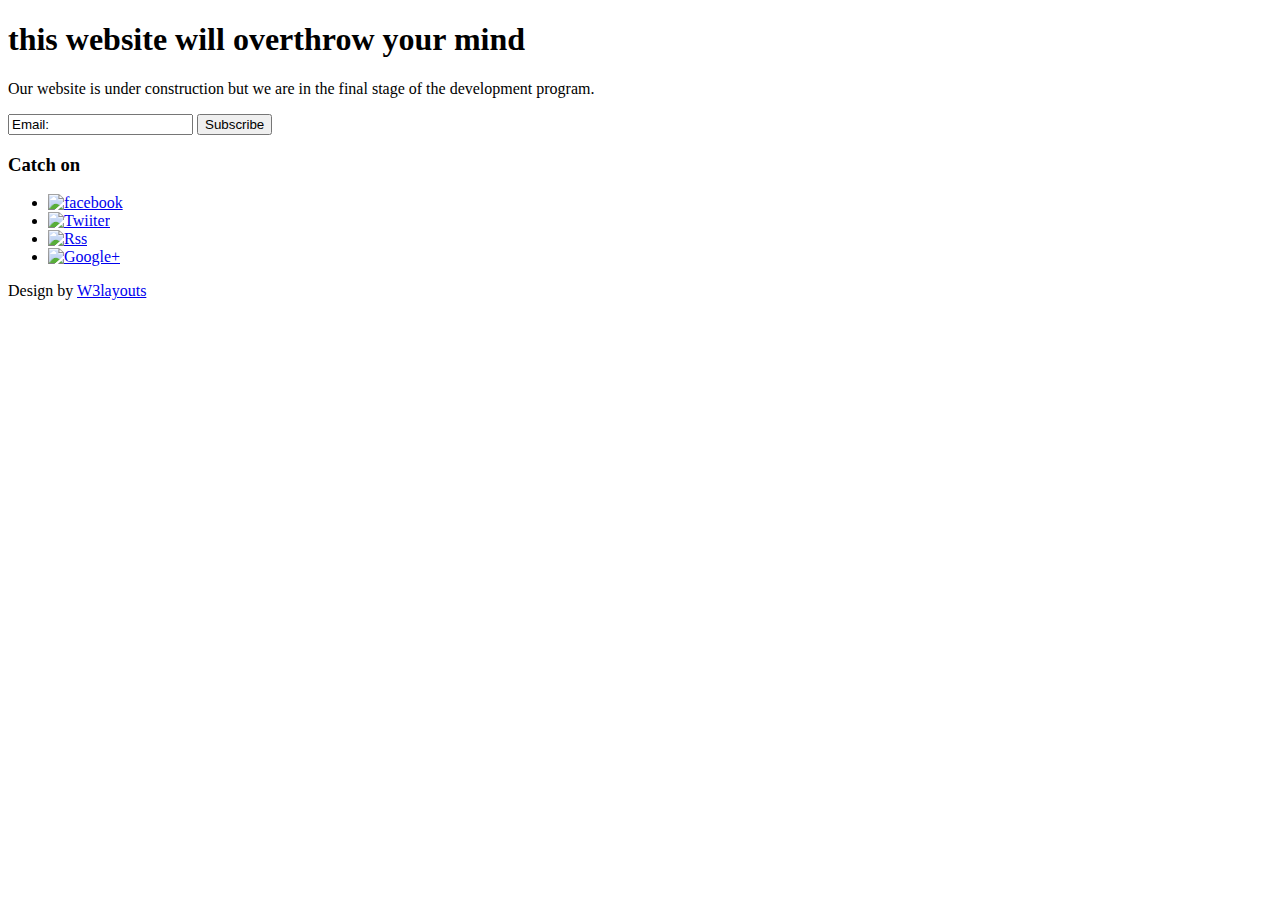
==== smartphone/index.html @ 308e8b52 "initial dump" ====
<!--A Design by W3layouts
Author: W3layout
Author URL: http://w3layouts.com
License: Creative Commons Attribution 3.0 Unported
License URL: http://creativecommons.org/licenses/by/3.0/
-->
<!DOCTYPE html>
<html>
<head>
<title>Soon a Under Construction Template  Responsive Web Template| Home :: w3layouts</title>
<meta name="viewport" content="width=device-width, initial-scale=1">
<meta http-equiv="Content-Type" content="text/html; charset=utf-8" />
<meta name="keywords" content="Soon Responsive web template, Bootstrap Web Templates, Flat Web Templates, Andriod Compatible web template, 
Smartphone Compatible web template, free webdesigns for Nokia, Samsung, LG, SonyErricsson, Motorola web design" />
<script type="application/x-javascript"> addEventListener("load", function() { setTimeout(hideURLbar, 0); }, false); function hideURLbar(){ window.scrollTo(0,1); } </script>
<!--css-->
<link rel="stylesheet" href="smartphone/css/style.css" type="text/css" media="all" />
<link rel="stylesheet" href="smartphone/css/jquery.countdown.css" />
<!--/css-->
<!--fonts-->
<link href='http://fonts.googleapis.com/css?family=Montserrat:400,700' rel='stylesheet' type='text/css'>
<!--fonts-->
<!--js-->
<script src="smartphone/js/jquery.min.js" type="text/javascript"></script>
    <script src="smartphone/js/jquery.countdown.js"></script>
<script src="smartphone/js/script.js"></script>
<!--js-->
</head>
<body>
<div class="container1">
		<!-----start-wrap----->
	
			<!-----start-Content----->
<div class="content-header">
					<h1>this website will overthrow your mind</h1>
					<p>Our website is under construction but we are in the final stage of the development program.</p>
				</div>
			<div id="counter"> </div>		   	 	  	 
		   	 	 </div>
				<div class="clear"> </div>
				<!---start-notifie----->
				<div class="notify" class="main clearfix column">
						<form>
							<input type="text" class="textbox" value="Email:" onfocus="this.value = '';" onblur="if (this.value == '') {this.value = 'Email';}">
							<input  class="md-trigger md-setperspective" data-modal="top-scorll" type="button" value="Subscribe">
						</form>
					</div>
					<!---End-notifie----->
					<!---start-social-icons---->
					<div class="social-icons">
						<h3>Catch on</h3>
							<ul>
								<li><a href="#"><img src="smartphone/images/facebook.png" title="facebook"></a></li>
								<li><a href="#"><img src="smartphone/images/twitter.png" title="Twiiter"></a></li>
								<li><a href="#"><img src="smartphone/images/rss.png" title="Rss"></a></li>
								<li><a href="#"><img src="smartphone/images/gpluse.png" title="Google+"></a></li>
							</ul>
					</div>
					<!---End-social-icons---->
					<!---start-copy-right---->
					<div class="copy-right">
						<p>Design by <a href="#">W3layouts</a></p>
					</div>
					<!---End-copy-right---->
			</div>
			<!-----End-Content----->
		</div>
		<!-----End-wrap----->
</body>
</html>
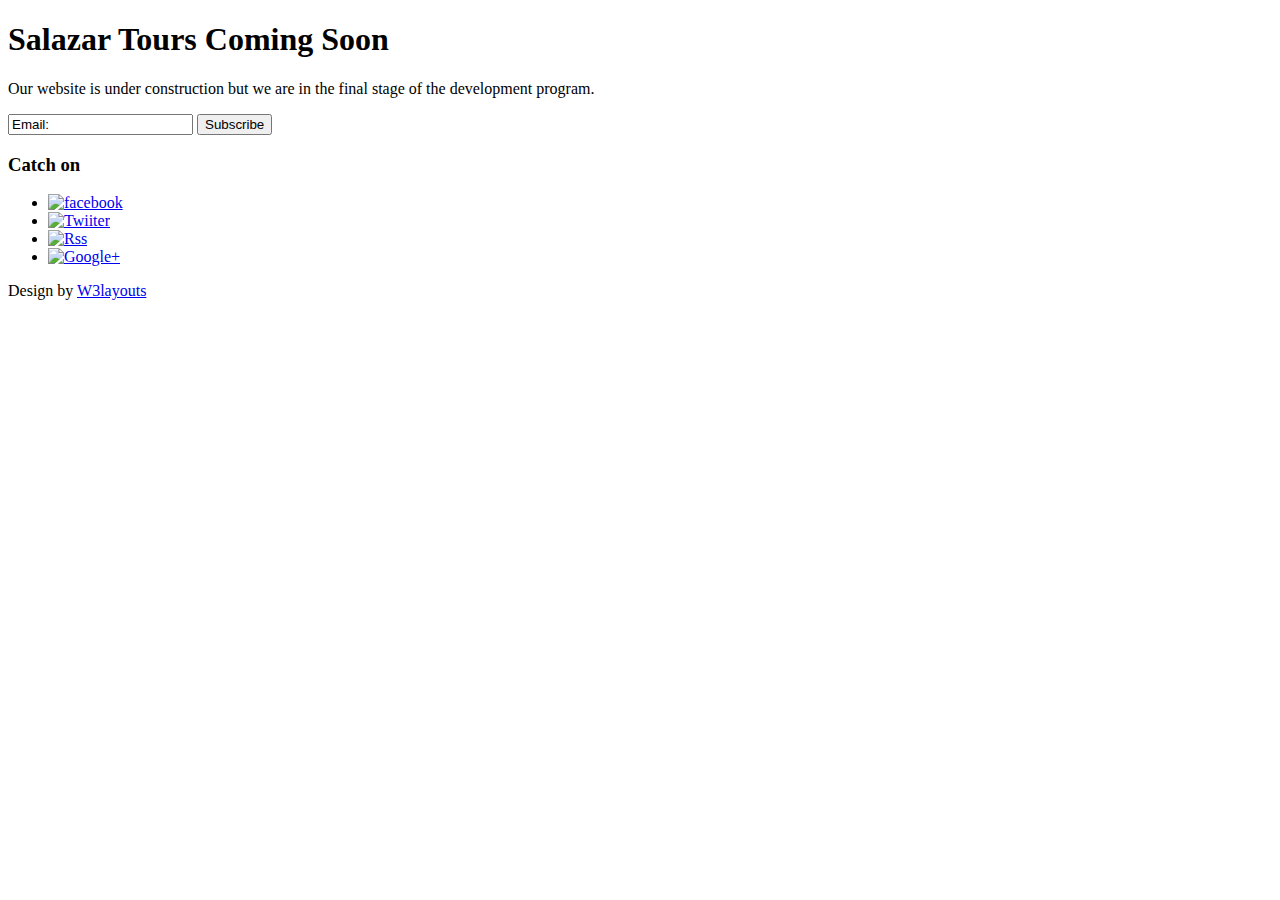
==== commit cad7bfa6: "changed title" ====
--- a/smartphone/index.html
+++ b/smartphone/index.html
@@ -7,7 +7,7 @@
 <!DOCTYPE html>
 <html>
 <head>
-<title>Soon a Under Construction Template  Responsive Web Template| Home :: w3layouts</title>
+<title>Salazar Tours Coming Soon</title>
 <meta name="viewport" content="width=device-width, initial-scale=1">
 <meta http-equiv="Content-Type" content="text/html; charset=utf-8" />
 <meta name="keywords" content="Soon Responsive web template, Bootstrap Web Templates, Flat Web Templates, Andriod Compatible web template, 
@@ -32,7 +32,7 @@
 	
 			<!-----start-Content----->
 <div class="content-header">
-					<h1>this website will overthrow your mind</h1>
+					<h1>Salazar Tours Coming Soon</h1>
 					<p>Our website is under construction but we are in the final stage of the development program.</p>
 				</div>
 			<div id="counter"> </div>		   	 	  	 
